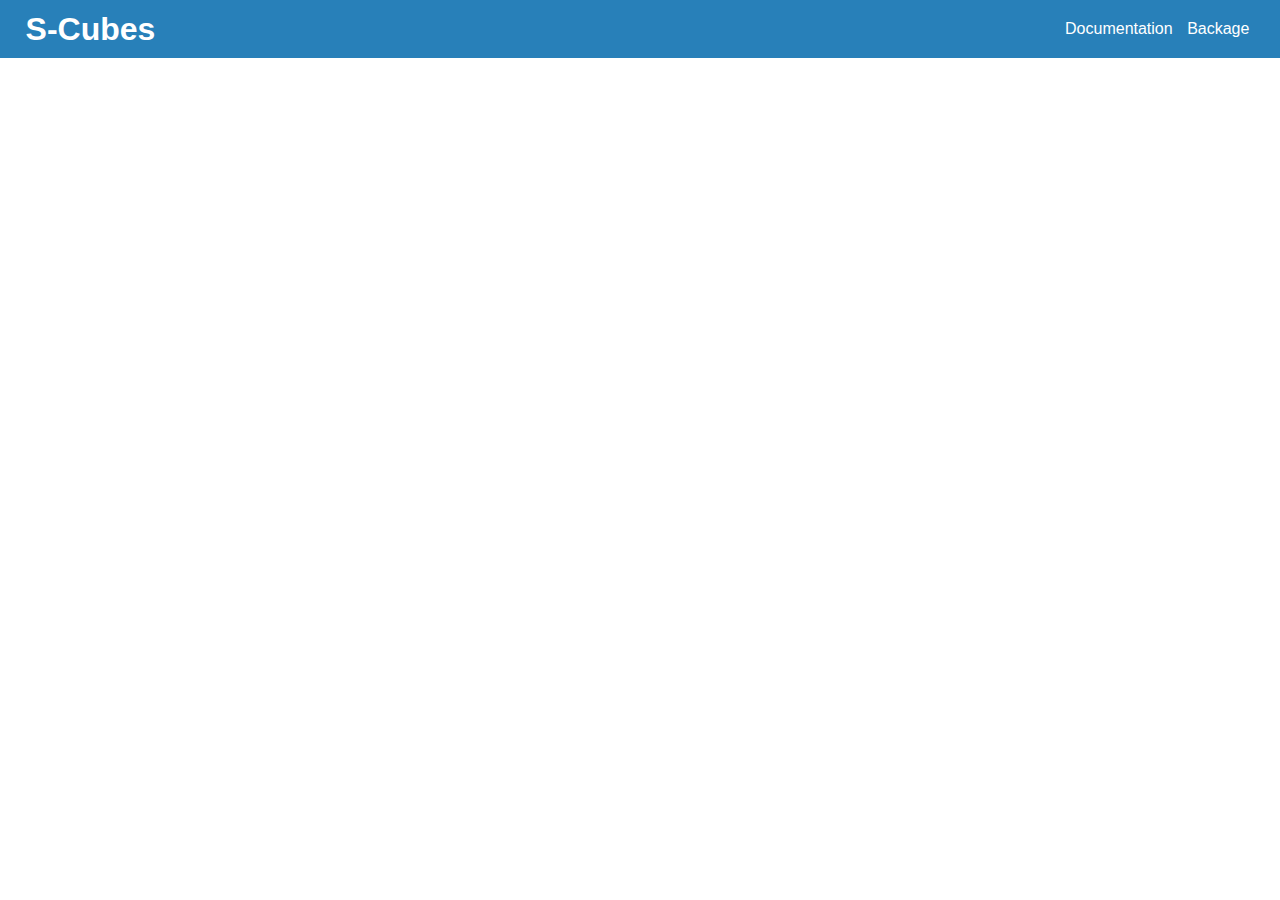
==== newObject.html @ a9826f25 "New page" ====
<!DOCTYPE html>
<html lang="en">
<head>
    <meta charset="UTF-8">
    <meta name="viewport" content="width=device-width, initial-scale=1.0">
    <link rel="stylesheet" href="style.css">
    <title>Object name | S-Cube</title>
</head>
<body>
    <header>
        <div>
            <h1>S-Cubes</h1>
        </div>
        <div class="menu">
            <nav>
                <ul>
                    <li><a href="https://www.elacerda.github.io/s-cubes/index.html" target="_blank">Documentation</a></li>
                    <li><a href="https://www.elacerda.github.io/s-cubes/scubes.html" target="_blank">Backage</a></li>
                </ul>
            </nav>
        </div>
    </header>
    <div class="banner">
        <h2>NGC1344</h2>
    </div>
</body>
</html>
---- style.css ----
/* Reset */

*{
	margin: 0;
	padding: 0;
	border: 0;
}

body {
	line-height: 1;
}
ol, ul {
	list-style: none;
}




/* Imports */

/* Fonts */

@import url('https://fonts.googleapis.com/css2?family=Open+Sans:ital,wght@0,300..800;1,300..800&display=swap');

/* Variabels */



:root{

    /* Colors */

    --main-color:#2880B9;
    --dark-blue: #164768;
    --secundary-color: #fff;
    --accent-color: #daf0ff;
    --accent-gray:#f3f3f3;

    /* font */

    --font-family: "Open Sans", sans-serif;

}

/* Style */

/* index */

html{
    font-family: var(--font-family);
}

/* Header */

header{
    background-color: var(--main-color);
    color: var(--secundary-color);
    padding: 1vw 2vw;
    display:grid;
    grid-template-columns: 2fr 1fr;
}

header h1{
    font-size: 2rem;
}

header a{
    text-decoration: none;
    color: var(--secundary-color);
}

.menu{
    display: flex;
    align-items: center;
    justify-content: end;
}

.menu li{
    margin: 0 5px;
    display: inline;
}

/* Main */

.banner{
    display: flex;
    justify-content: center;
    align-items: center;
    min-height: 300px;
    background-image: url(../scubes_front/header-bg.gif);
    background-position: center;
    background-repeat: no-repeat;
    color: var(--secundary-color);
    font-size: 3rem;
}

table{
    width: 100%;
    border-spacing: 0;
}

thead{
    background-color: var(--main-color);
    color: var(--secundary-color);
    font-size: 20px;
}


td, th{
    text-align: center;
    padding: 20px;
    border: none;
}



td a{
    color: var(--main-color);
    font-weight: 700;
    text-decoration: none;
}

tr{
    transition: all 200ms ease-in;
}

tr:nth-child(even) {
    background-color: var(--accent-gray);
}

.line:hover{
    background-color: var(--accent-color);    
}

table img{
    border-radius: 50%;
}

/* footer */

footer{
    background-color: var(--main-color);
    color: var(--secundary-color);
    padding: 1vw 2vw;
    display: flex;
    justify-content: center;
}

/* Object */
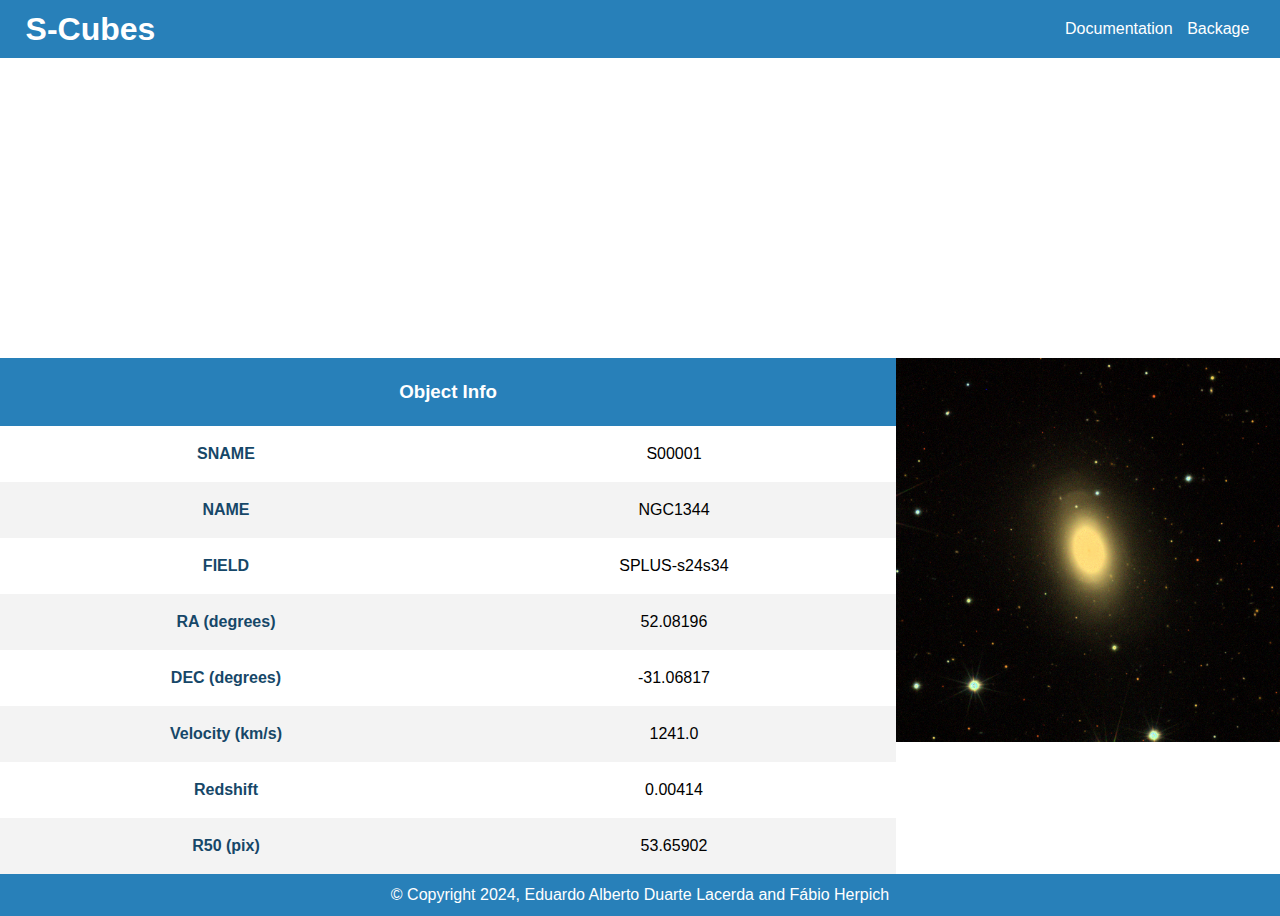
==== commit 7c0df03e: "new page update" ====
--- a/newObject.html
+++ b/newObject.html
@@ -20,8 +20,60 @@
             </nav>
         </div>
     </header>
-    <div class="banner">
-        <h2>NGC1344</h2>
-    </div>
+    <main>
+        <div class="banner">
+            <h2>NGC1344</h2>
+        </div>
+        <div class="object_info_wrapper">
+            <div class="object_info">
+                <h3>Object Info</h3>
+                <div>
+                    <table>
+                        <tbody>
+                            <tr>
+                                <td class="object_table_title">SNAME</td>
+                                <td>S00001</td>
+                            </tr>
+                            <tr>
+                                <td class="object_table_title">NAME</td>
+                                <td>NGC1344</td>
+                            </tr>
+                            <tr>
+                                <td class="object_table_title">FIELD</td>
+                                <td>SPLUS-s24s34</td>
+                            </tr>
+                            <tr>
+                                <td class="object_table_title">RA (degrees)</td>
+                                <td>52.08196</td>
+                            </tr>
+                            <tr>
+                                <td class="object_table_title">DEC (degrees)</td>
+                                <td>-31.06817</td>
+                            </tr>
+                            <tr>
+                                <td class="object_table_title">Velocity (km/s)</td>
+                                <td>1241.0</td>
+                            </tr>
+                            <tr>
+                                <td class="object_table_title">Redshift</td>
+                                <td>0.00414</td>
+                            </tr>
+                            <tr>
+                                <td class="object_table_title">R50 (pix)</td>
+                                <td>53.65902</td>
+                            </tr>
+                        </tbody>
+                    </table>
+                </div>
+            </div>
+            <img src="./S00001_rgb.png" alt=""  class="object_img">
+        </div>
+
+    </main>
+    <footer>
+        <div>
+            <p>© Copyright 2024, Eduardo Alberto Duarte Lacerda and Fábio Herpich</p>
+        </div>
+    </footer>
 </body>
 </html>--- a/style.css
+++ b/style.css
@@ -148,4 +148,27 @@
 
 /* Object */
 
+.object_info_wrapper{
+    display: grid;
+    grid-template-columns: 70% 30%;
+}
 
+.object_table_title{
+    color: var(--dark-blue);
+    font-weight: 700;
+}
+
+.object_info h3{
+    padding: 25px 0;
+    text-align: center;
+    background-color: var(--main-color);
+    color: var(--secundary-color);
+}
+
+
+
+.object_img{
+    max-width: 100%;
+    right: 100%;
+}
+
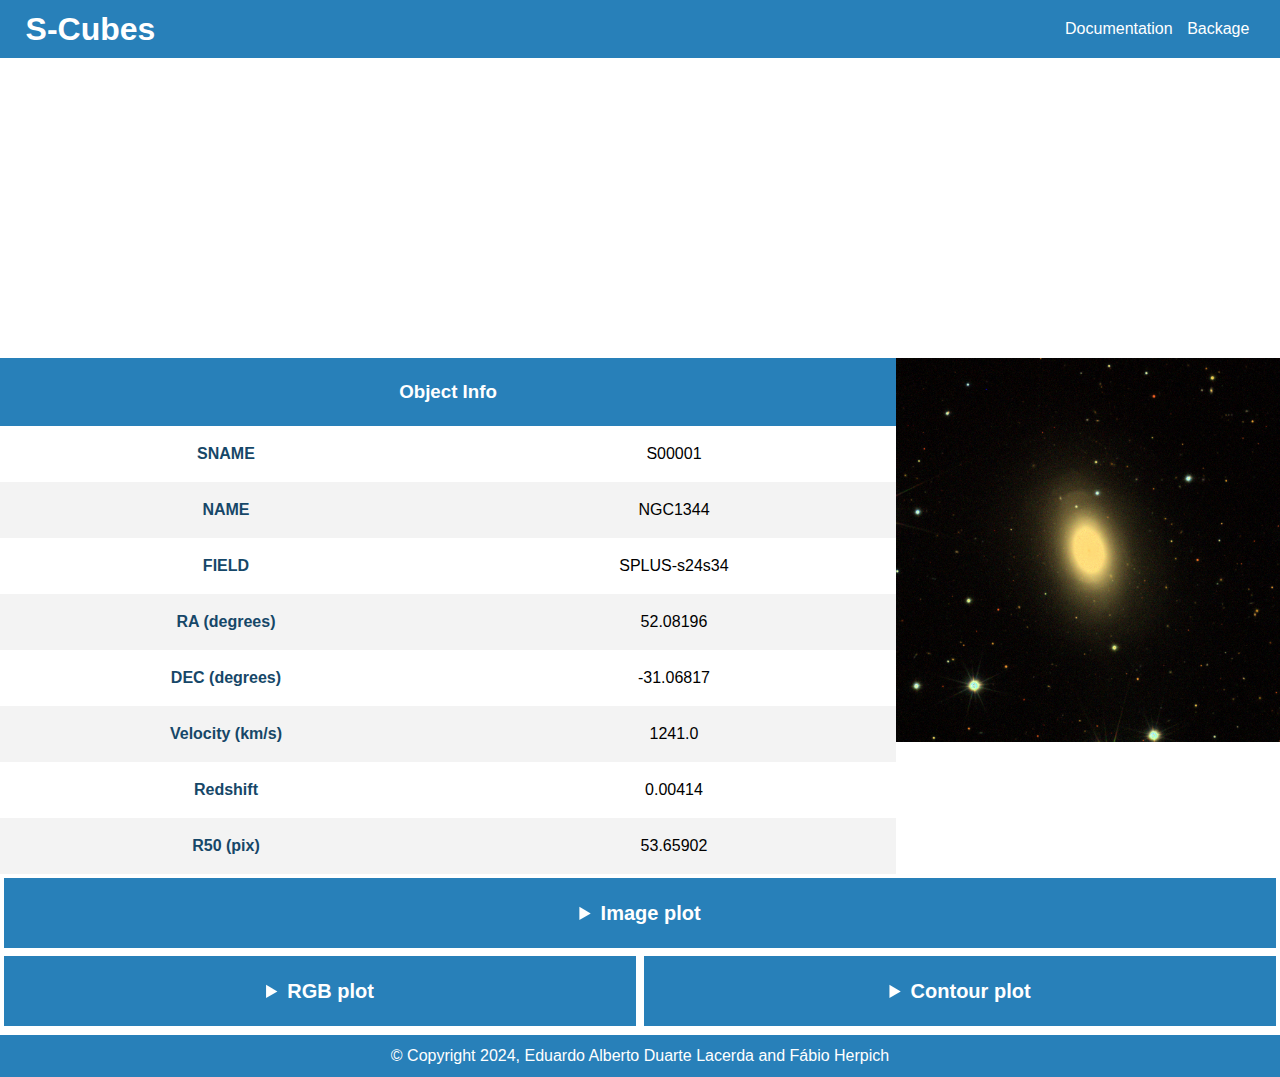
==== commit 4d1a510c: "update" ====
--- a/newObject.html
+++ b/newObject.html
@@ -68,7 +68,26 @@
             </div>
             <img src="./S00001_rgb.png" alt=""  class="object_img">
         </div>
-
+        <div>
+            <details>
+                <summary>Image plot</summary>
+                <img src="./S00001_cube.png" alt="" class="cube_img">
+            </details>
+        </div>
+        <div class="other_plot_wrapper">
+            <div>
+                <details>
+                    <summary>RGB plot</summary>
+                    <img src="./nb_example_25_1.png" alt="">
+                </details>
+            </div>
+            <div>
+                <details>
+                    <summary>Contour plot</summary>
+                    <img src="./nb_example_27_1.png" alt="" >
+                </details>
+            </div>
+        </div>
     </main>
     <footer>
         <div>
--- a/style.css
+++ b/style.css
@@ -151,6 +151,7 @@
 .object_info_wrapper{
     display: grid;
     grid-template-columns: 70% 30%;
+    
 }
 
 .object_table_title{
@@ -165,10 +166,40 @@
     color: var(--secundary-color);
 }
 
-
-
 .object_img{
     max-width: 100%;
     right: 100%;
 }
 
+.section_title h3{
+    padding: 25px 0;
+    text-align: center;
+    background-color: var(--main-color);
+    color: var(--secundary-color);
+}
+
+details{
+    text-align: center;
+}
+
+details summary{
+    cursor: pointer;
+    padding: 25px 0;
+    border: 4px solid var(--secundary-color);
+    text-align: center;
+    background-color: var(--main-color);
+    color: var(--secundary-color);
+    font-size: 20px;
+    font-weight: 700;
+
+}
+
+.other_plot_wrapper{
+    display: grid;
+    grid-template-columns: 1fr 1fr;
+    margin-bottom: 5px;
+}
+
+.cube_img{
+    width: 90vw;
+}
